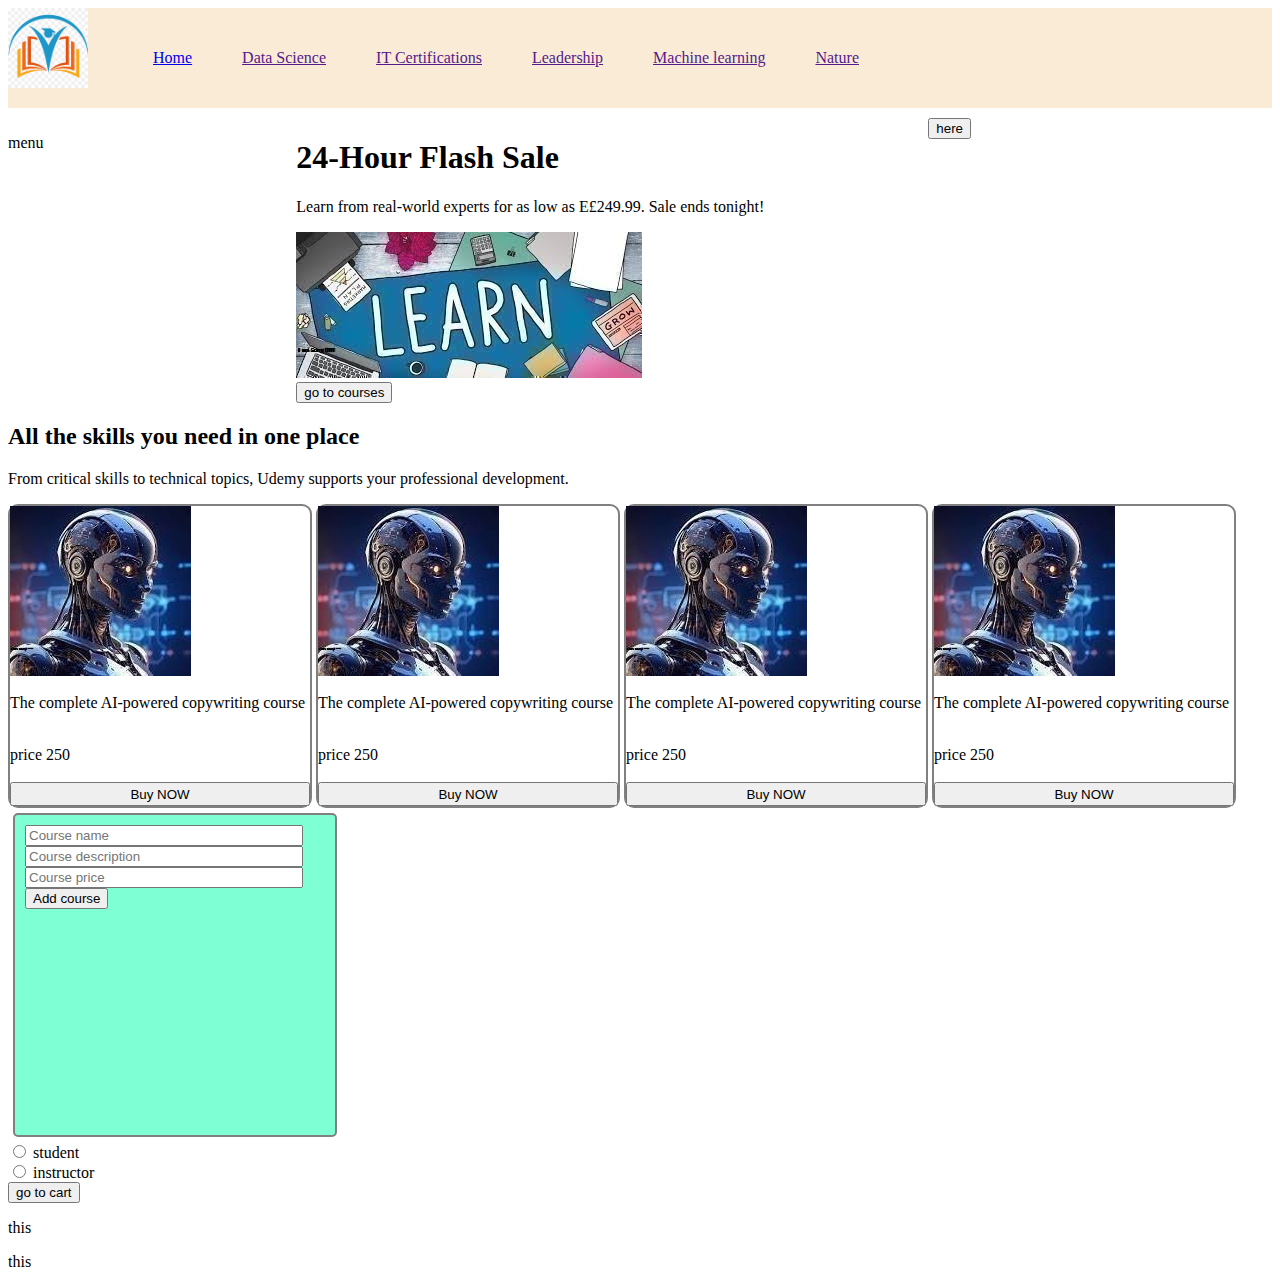
==== index.html @ 0c5d1e79 "initial commit" ====
<!DOCTYPE html>
<html lang="en">
<head>
    <meta charset="UTF-8">
    <meta http-equiv="X-UA-Compatible" content="IE=edge">
    <meta name="viewport" content="width=device-width, initial-scale=1.0">
    <title>Document</title>
    <link rel="stylesheet" href="style.css">
</head>
<body>



<nav>

    <img src="logo.png " alt="Logo">
    <ul>
        <li><a href ="http://www.google.com">Home</a></li>
        <li><a href =""> Data Science</a></li>
        <li><a href ="">IT Certifications</a></li>
        <li><a href ="">Leadership</a></li>
        <li><a href ="">Machine learning</a></li>
        <li><a href ="">Nature</a></li>
    </ul>
    
   
</nav>
<div class="container">
    
 <p class="menu">menu</p>   
<div class="side-menuleft">
    <a href="http://www.google.com">home</a>
    <a href="http://www.google.com">courses</a>
    <a href="http://www.google.com">diploma</a>
    <a href="http://www.google.com">Design</a>
    <a href="http://www.google.com">contact</a>
</div>
<div class="side-menuright">
    <h1>24-Hour Flash Sale</h1>
    <p>Learn from real-world experts for as low as E£249.99. Sale ends tonight!</p>
    <img src="learn.jpg"  alt="image">
    <form action="http://www.google.com">
        <input type="submit" value="go to courses">
      </form>
    </div>
    <div>

    <button type="submit" target ="blank" formaction="http://www.google.com">here</button>
</div>


</div>

<h2>All the skills you need in one place</h2>
<p>From critical skills to technical topics, Udemy supports your professional development.</p>


<main>
<div class="course">
    <img src="robot.jpg" alt="course1">
    <p>The complete AI-powered copywriting course</p>
    <p>price 250</p>
    <button>Buy NOW</button>

</div>


<div class="course">
    <img src="robot.jpg" alt="course1">
    <p>The complete AI-powered copywriting course</p>
    <p>price 250</p>
    <button>Buy NOW</button>

</div>
<div class="course">
    <img src="robot.jpg" alt="course1">
    <p>The complete AI-powered copywriting course</p>
    <p>price 250</p>
    <button>Buy NOW</button>

</div>
<div class="course">
    <img src="robot.jpg" alt="course1">
    <p>The complete AI-powered copywriting course</p>
    <p>price 250</p>
    <button id="buyNow" onclick="buyNow()">Buy NOW</button>

</div>
</main>

<div id="adding">
   
    <input type="text" id="addCourse" placeholder="Course name">
    <input type="text" id="courseDescription" placeholder="Course description">
    <input type="number" id="coursePrice" placeholder="Course price">
    <button id="addCourseBtn" onclick="getTotal()">Add course</button>
    <p id="outputName"></p>
    <p id="outputDes"></p>
    <p id="outputPrice"></p>

</div >



 
<form>
    <input type="radio"  id="student" name="typeofUser">
    <label for="student">student</label><br>
    <input type="radio" id="instructor" name="typeofUser">
    <label for="instructor">instructor</label><br>
    
  </form>



    

  <div>
    <form action="page2.html">
        <input type="submit"  id="cart" class="cart" value="go to cart">
      </form>
</div>
    <script src="main.js"></script>
<p>this</p>
<p>this</p>
</body>
</html>
---- style.css ----
@media (max-width:400px) {

    nav ul {
        display: flex;
        flex-wrap: wrap;
         }
    .main{
        display: flex;
        gap:2px;
    }     
    .course{
        flex-direction: column;
        width: 100%;
    }

    .side-menuright{
        flex-wrap: wrap;
    }
}


nav img{
    height:80px ;

}
nav{
    display:flex;
    background-color: antiquewhite;

}
nav ul{
    display: flex;
}
nav  li{
    display:inline;
    list-style-type: none;
    margin: 10px;
    padding:15px;
    background-color: antiquewhite;
align-self: center;

}

.container{
    display: flex ;
    margin-top: 10px;
}

.side-menuleft{
    display: none;
    position: absolute;
    color: white;
    padding : 0.5rem 1rem;
    font-size: larger;
    line-height: 50px;
    width: 50%; /* كنت عايزا حجم المينيو ياخد نص الصفحه*/
    z-index: 1;

}


.side-menuleft a{ 
    display: block;
    text-decoration: none;
    color: white;
    background-color: rgb(214, 199, 228);
    
}

.menu:hover + .side-menuleft {
margin : 10px;
padding:20px;
    display: block;

  }
.side-menuright{
position: relative;
    left:20%;
    width: 70%;
}



.course{
    width: 300px;
    border-radius: 10px;
    height:300px;
    border-width: 5px;
border: solid 2px gray;
display: inline-grid;
column-gap: 5px;
}

#adding{

margin: 5px;
padding:10px;
border: solid 2px gray;
border-radius: 5px;
background-color: aquamarine;
color:black;
width: 300px;
height:300px;
}

#adding input{
    width:90%;
}
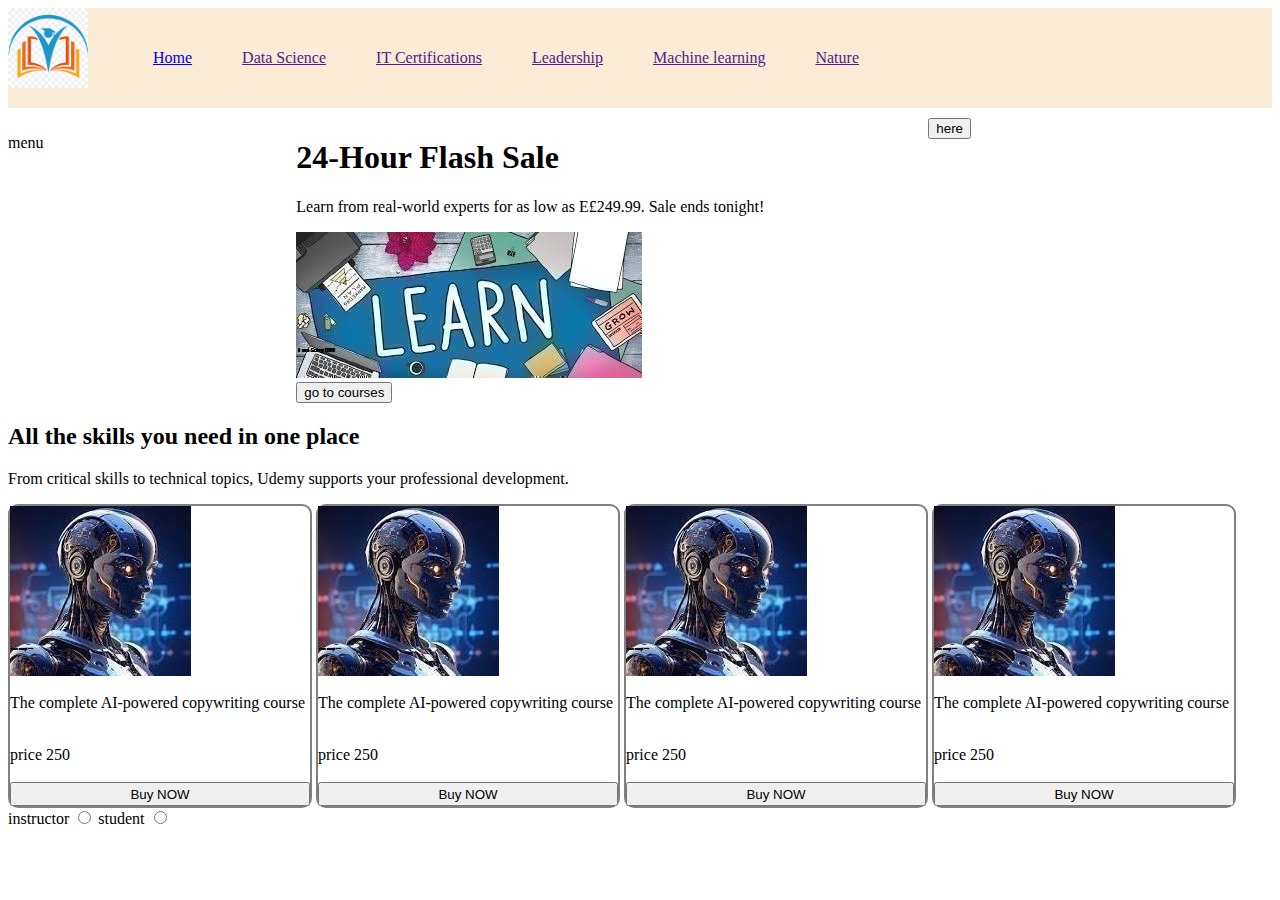
==== commit e55d252b: "Add files via upload" ====
--- a/index.html
+++ b/index.html
@@ -1,127 +1,119 @@
-<!DOCTYPE html>
-<html lang="en">
-<head>
-    <meta charset="UTF-8">
-    <meta http-equiv="X-UA-Compatible" content="IE=edge">
-    <meta name="viewport" content="width=device-width, initial-scale=1.0">
-    <title>Document</title>
-    <link rel="stylesheet" href="style.css">
-</head>
-<body>
-
-
-
-<nav>
-
-    <img src="logo.png " alt="Logo">
-    <ul>
-        <li><a href ="http://www.google.com">Home</a></li>
-        <li><a href =""> Data Science</a></li>
-        <li><a href ="">IT Certifications</a></li>
-        <li><a href ="">Leadership</a></li>
-        <li><a href ="">Machine learning</a></li>
-        <li><a href ="">Nature</a></li>
-    </ul>
-    
-   
-</nav>
-<div class="container">
-    
- <p class="menu">menu</p>   
-<div class="side-menuleft">
-    <a href="http://www.google.com">home</a>
-    <a href="http://www.google.com">courses</a>
-    <a href="http://www.google.com">diploma</a>
-    <a href="http://www.google.com">Design</a>
-    <a href="http://www.google.com">contact</a>
-</div>
-<div class="side-menuright">
-    <h1>24-Hour Flash Sale</h1>
-    <p>Learn from real-world experts for as low as E£249.99. Sale ends tonight!</p>
-    <img src="learn.jpg"  alt="image">
-    <form action="http://www.google.com">
-        <input type="submit" value="go to courses">
-      </form>
-    </div>
-    <div>
-
-    <button type="submit" target ="blank" formaction="http://www.google.com">here</button>
-</div>
-
-
-</div>
-
-<h2>All the skills you need in one place</h2>
-<p>From critical skills to technical topics, Udemy supports your professional development.</p>
-
-
-<main>
-<div class="course">
-    <img src="robot.jpg" alt="course1">
-    <p>The complete AI-powered copywriting course</p>
-    <p>price 250</p>
-    <button>Buy NOW</button>
-
-</div>
-
-
-<div class="course">
-    <img src="robot.jpg" alt="course1">
-    <p>The complete AI-powered copywriting course</p>
-    <p>price 250</p>
-    <button>Buy NOW</button>
-
-</div>
-<div class="course">
-    <img src="robot.jpg" alt="course1">
-    <p>The complete AI-powered copywriting course</p>
-    <p>price 250</p>
-    <button>Buy NOW</button>
-
-</div>
-<div class="course">
-    <img src="robot.jpg" alt="course1">
-    <p>The complete AI-powered copywriting course</p>
-    <p>price 250</p>
-    <button id="buyNow" onclick="buyNow()">Buy NOW</button>
-
-</div>
-</main>
-
-<div id="adding">
-   
-    <input type="text" id="addCourse" placeholder="Course name">
-    <input type="text" id="courseDescription" placeholder="Course description">
-    <input type="number" id="coursePrice" placeholder="Course price">
-    <button id="addCourseBtn" onclick="getTotal()">Add course</button>
-    <p id="outputName"></p>
-    <p id="outputDes"></p>
-    <p id="outputPrice"></p>
-
-</div >
-
-
-
- 
-<form>
-    <input type="radio"  id="student" name="typeofUser">
-    <label for="student">student</label><br>
-    <input type="radio" id="instructor" name="typeofUser">
-    <label for="instructor">instructor</label><br>
-    
-  </form>
-
-
-
-    
-
-  <div>
-    <form action="page2.html">
-        <input type="submit"  id="cart" class="cart" value="go to cart">
-      </form>
-</div>
-    <script src="main.js"></script>
-<p>this</p>
-<p>this</p>
-</body>
+<!DOCTYPE html>
+<html lang="en">
+<head>
+    <meta charset="UTF-8">
+    <meta http-equiv="X-UA-Compatible" content="IE=edge">
+    <meta name="viewport" content="width=device-width, initial-scale=1.0">
+    <title>Document</title>
+    <link rel="stylesheet" href="style.css">
+    <script src="https://cdn.jsdelivr.net/npm/bootstrap@5.3.3/dist/js/bootstrap.bundle.min.js" integrity="sha384-YvpcrYf0tY3lHB60NNkmXc5s9fDVZLESaAA55NDzOxhy9GkcIdslK1eN7N6jIeHz" crossorigin="anonymous"></script>
+
+</head>
+<body>
+
+
+<nav>
+
+    <img src="logo.png " alt="Logo">
+    <ul>
+        <li><a href ="http://www.google.com">Home</a></li>
+        <li><a href =""> Data Science</a></li>
+        <li><a href ="">IT Certifications</a></li>
+        <li><a href ="">Leadership</a></li>
+        <li><a href ="">Machine learning</a></li>
+        <li><a href ="">Nature</a></li>
+    </ul>
+    
+   
+</nav>
+<div class="container ">
+    
+ <p class="menu">menu</p>   
+<div class="side-menuleft">
+    <a href="http://www.google.com">home</a>
+    <a href="http://www.google.com">courses</a>
+    <a href="http://www.google.com">diploma</a>
+    <a href="http://www.google.com">Design</a>
+    <a href="http://www.google.com">contact</a>
+</div>
+<div class="side-menuright">
+    <h1>24-Hour Flash Sale</h1>
+    <p>Learn from real-world experts for as low as E£249.99. Sale ends tonight!</p>
+    <img src="learn.jpg"  alt="image">
+  
+    <form action="#allCourses">
+        <input type="submit" value="go to courses">
+      </form>
+    </div>
+    <div>
+
+    <button type="submit" target ="blank" formaction="http://www.google.com">here</button>
+</div>
+
+
+</div>
+
+<h2>All the skills you need in one place</h2>
+<p>From critical skills to technical topics, Udemy supports your professional development.</p>
+
+
+<main id="allCourses">
+<div class="course">
+    <img src="robot.jpg" alt="course1">
+    <p>The complete AI-powered copywriting course</p>
+    <p>price 250</p>
+    <button>Buy NOW</button>
+
+</div>
+
+
+<div class="course">
+    <img src="robot.jpg" alt="course1">
+    <p>The complete AI-powered copywriting course</p>
+    <p>price 250</p>
+    <button>Buy NOW</button>
+
+</div>
+<div class="course">
+    <img src="robot.jpg" alt="course1">
+    <p>The complete AI-powered copywriting course</p>
+    <p>price 250</p>
+    <button>Buy NOW</button>
+
+</div>
+<div class="course">
+    <img src="robot.jpg" alt="course1">
+    <p>The complete AI-powered copywriting course</p>
+    <p>price 250</p>
+    <button id="buyNow" onclick="buyNow()">Buy NOW</button>
+
+</div>
+</main>
+
+<div id="adding">
+   
+    <input type="text" id="addCourse" placeholder="Course name">
+    <input type="text" id="courseDescription" placeholder="Course description">
+    <input type="number" id="coursePrice" placeholder="Course price">
+    <button id="addCourseBtn" onclick="getTotal()">Add course</button>
+    <p id="outputName"></p>
+    <p id="outputDes"></p>
+    <p id="outputPrice"></p>
+
+</div >
+<form>
+
+    
+    <label for="instructor">instructor</label>
+    <input type="radio"  id="instructor" name="typeofUser">
+
+    <label for="student">student</label>
+    <input type="radio" id="student" name="typeofUser"> <br>
+    
+</form>
+
+
+    <script src="main.js"></script>
+
+</body>
 </html>--- a/style.css
+++ b/style.css
@@ -1,109 +1,112 @@
-
-@media (max-width:400px) {
-
-    nav ul {
-        display: flex;
-        flex-wrap: wrap;
-         }
-    .main{
-        display: flex;
-        gap:2px;
-    }     
-    .course{
-        flex-direction: column;
-        width: 100%;
-    }
-
-    .side-menuright{
-        flex-wrap: wrap;
-    }
-}
-
-
-nav img{
-    height:80px ;
-
-}
-nav{
-    display:flex;
-    background-color: antiquewhite;
-
-}
-nav ul{
-    display: flex;
-}
-nav  li{
-    display:inline;
-    list-style-type: none;
-    margin: 10px;
-    padding:15px;
-    background-color: antiquewhite;
-align-self: center;
-
-}
-
-.container{
-    display: flex ;
-    margin-top: 10px;
-}
-
-.side-menuleft{
-    display: none;
-    position: absolute;
-    color: white;
-    padding : 0.5rem 1rem;
-    font-size: larger;
-    line-height: 50px;
-    width: 50%; /* كنت عايزا حجم المينيو ياخد نص الصفحه*/
-    z-index: 1;
-
-}
-
-
-.side-menuleft a{ 
-    display: block;
-    text-decoration: none;
-    color: white;
-    background-color: rgb(214, 199, 228);
-    
-}
-
-.menu:hover + .side-menuleft {
-margin : 10px;
-padding:20px;
-    display: block;
-
-  }
-.side-menuright{
-position: relative;
-    left:20%;
-    width: 70%;
-}
-
-
-
-.course{
-    width: 300px;
-    border-radius: 10px;
-    height:300px;
-    border-width: 5px;
-border: solid 2px gray;
-display: inline-grid;
-column-gap: 5px;
-}
-
-#adding{
-
-margin: 5px;
-padding:10px;
-border: solid 2px gray;
-border-radius: 5px;
-background-color: aquamarine;
-color:black;
-width: 300px;
-height:300px;
-}
-
-#adding input{
-    width:90%;
-}
+
+@media (max-width:400px) {
+
+    nav ul {
+        display: flex;
+        flex-wrap: wrap;
+         }
+    .main{
+        display: flex;
+        gap:2px;
+    }     
+    .course{
+        flex-direction: column;
+        width: 100%;
+    }
+
+    .side-menuright{
+        flex-wrap: wrap;
+    }
+}
+
+
+nav img{
+    height:80px ;
+
+}
+nav{
+    display:flex;
+    background-color: antiquewhite;
+
+}
+nav ul{
+    display: flex;
+}
+nav  li{
+    display:inline;
+    list-style-type: none;
+    margin: 10px;
+    padding:15px;
+    background-color: antiquewhite;
+align-self: center;
+
+}
+
+.container{
+    display: flex ;
+    margin-top: 10px;
+}
+
+.side-menuleft{
+    display: none;
+    position: absolute;
+    color: white;
+    padding : 0.5rem 1rem;
+    font-size: larger;
+    line-height: 50px;
+    width: 50%; /* كنت عايزا حجم المينيو ياخد نص الصفحه*/
+    z-index: 1;
+
+}
+
+
+.side-menuleft a{ 
+    display: block;
+    text-decoration: none;
+    color: white;
+    background-color: rgb(214, 199, 228);
+    
+}
+
+.menu:hover + .side-menuleft {
+margin : 10px;
+padding:20px;
+    display: block;
+
+  }
+.side-menuright{
+position: relative;
+    left:20%;
+    width: 70%;
+}
+
+
+
+.course{
+    width: 300px;
+    border-radius: 10px;
+    height:300px;
+    border-width: 5px;
+border: solid 2px gray;
+display: inline-grid;
+column-gap: 5px;
+}
+
+#adding{
+
+margin: 5px;
+padding:10px;
+border: solid 2px gray;
+border-radius: 5px;
+background-color: aquamarine;
+color:black;
+width: 300px;
+height:300px;
+
+}
+
+#adding input{
+    width:90%;
+
+}
+
